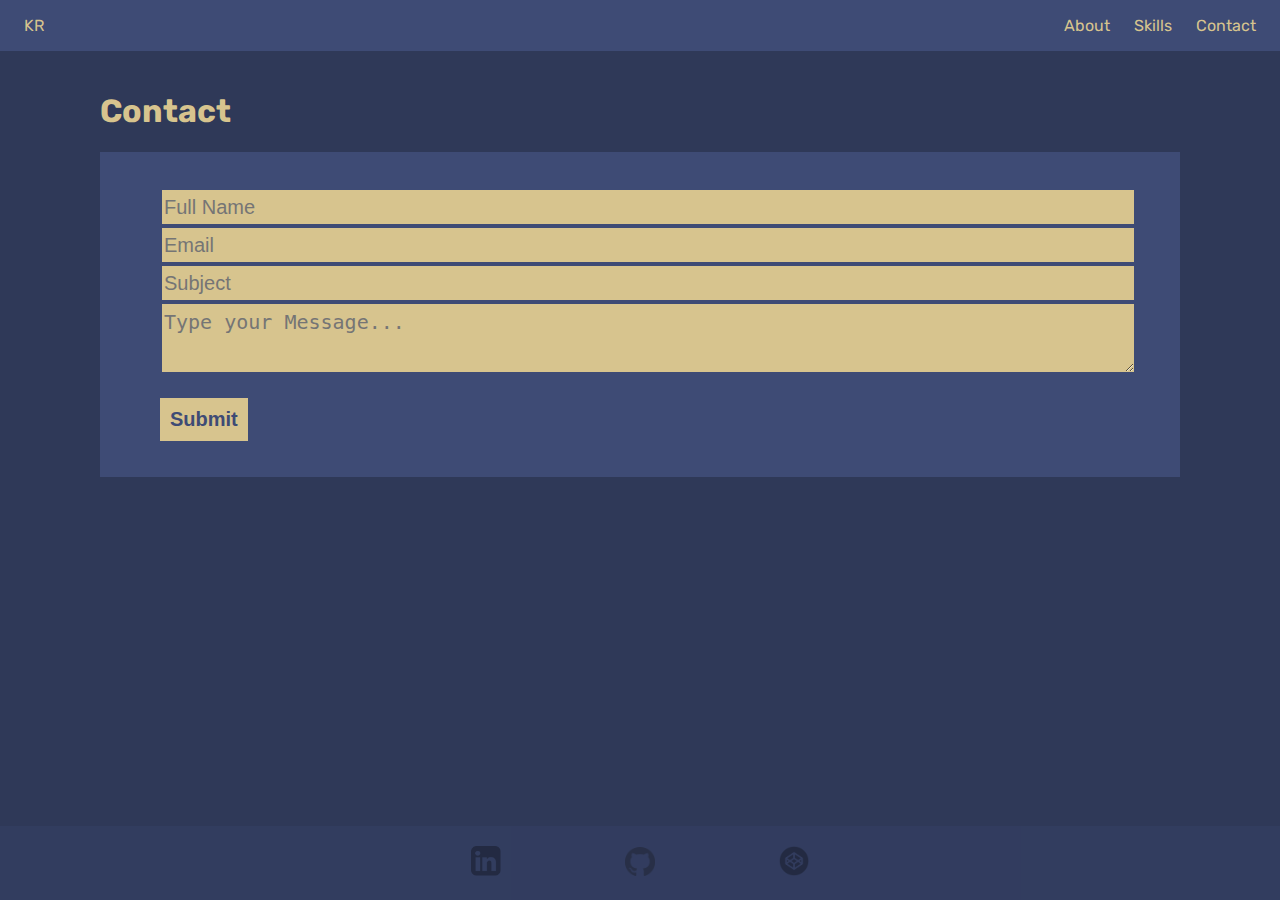
==== contact.html @ 53a973e2 "Final Project, html, css, & js pages" ====
<!DOCTYPE html>
<html lang="en">
<head>
    <meta charset="UTF-8">
    <meta http-equiv="X-UA-Compatible" content="IE=edge">
    <meta name="viewport" content="width=device-width, initial-scale=1.0">
    <link rel="stylesheet" href="style.css">
    <link rel="preconnect" href="https://fonts.googleapis.com">
    <link rel="preconnect" href="https://fonts.gstatic.com" crossorigin>
    <link href="https://fonts.googleapis.com/css2?family=Rubik:wght@300;400;500;800&display=swap" rel="stylesheet">
    <title>Katherine's Portfolio</title>
</head>
<body>
    <header>
        <nav>
            <div class="nav_logo"><a href="index.html">KR</a></div>
            <ul class="nav_menu">
                <li><a href="index.html#about">About</a></li>
                <li><a href="skills.html">Skills</a></li>
                <li><a href="#">Contact</a></li>
            </ul>
        </nav>
    </header>
    <main>
        <section id="contact">
            <h1>Contact</h1>
            <form id="contactForm">
                <ul class="inputBox">
                    <li>
                        <input type="text" name="name" placeholder="Full Name" required="required">
                    </li>
                    <li>
                        <input type="email" name="email" placeholder="Email" required="required">
                    </li>
                    <li>
                        <input type="text" name="subject" placeholder="Subject" required="required">
                    </li>
                    <li>
                        <textarea placeholder="Type your Message..." name="message" required="required"></textarea>
                    </li>
                    <li>
                        <button class="contact_sub" type="submit"><strong>Submit</strong></button>
                    </li>
                </ul>
            </form>
        </section>
    </main>
    <footer>
        <footer class="sticky_bottom">
            <ul class="contacts">
                <li><a href="https://www.linkedin.com/in/katherinerochon"><img src="linkedin.png" alt="LinkedIn"></a></li>
                <li><a href="https://github.com/kgrochon"><img src="github.png" alt="Twitter"></a></li>
                <li><a href="https://codepen.io/kgrochon"><img src="codepen.png" alt="CodePen"></a></li>
            </ul>
        </footer>
    </footer>
    <script src="script.js"></script>
</body>
</html>
---- style.css ----
html {
    font-size: 100%;
    box-sizing: border-box;
    font-family: 'Rubik', sans-serif;
    color: var(--neutral);

}

:root {
    --nav_margin: 1.5rem;
    --nav_blue: #3E4B75;
    --dark_blue: #2F3958;
    --neutral: #D7C48E;
    --faint_neutral: #d3c9ae;
    --lighthouse_rot_left: 1300px;
    --button_color: var(--nav_blue);
}

*, *::before, *::after {
    box-sizing: inherit;
}

body {
    margin: 0;
    background-color: var(--dark_blue);
}

header {
    top: 0;
    position: sticky;
    z-index: 2;
    background-color:var(--nav_blue);
}

nav {
    display: flex;
    align-items: center;
    justify-content: space-between;
    flex-direction: row;
}

article {
    margin: 0 400px 0 100px;
}

ul {
    list-style: none;
}

li {
    margin-right: 1.5rem;
}

a {
    text-decoration: none;
    color: var(--neutral);
}

p {
    line-height: 1.5rem;
}

footer {
    display: flex;
    justify-content: space-around;
    background-color: var(--nav_blue);
    opacity: 0.5;
    bottom: 0;
}

.nav_logo {
    margin-left: 1.5rem;
}

.nav_menu {
    display: flex;
    align-items: center;
    justify-content: space-between;
    flex-direction: row;
    background-color:var(--nav_blue);
}

.nav_menu a:hover {
    color: #B05E56;
  }


.title {
    font-size: 3rem;
}

.standard_sect {
    padding: 90px 0px;
    height: 900px;
    width: 100%;
}

.standard_sect h1 {
    margin-bottom: 0;
}

.standard_sect p {
    color:var(--neutral);
    opacity: .5;

}

.button {
    position: absolute;
    z-index: 1;
    text-decoration: none;
    border: none;
    font-size: 1rem;
    color:var(--dark_blue);
    border-radius: 10px;
    padding: 10px;
    background-color: var(--neutral);
}


#about {
    vertical-align: middle;
    text-align: left;
}

.about {
    padding-top: 130px;
}

#port_background {
    width: 100%;
    position: fixed;
}

#port_img {
    height: 900px;
    float: right;
    margin-right: -350px;
    position: sticky;
}

.light_container {
    z-index: -1;
    margin-right: 100px;

}

.light {
    position: sticky;
    z-index: -1;
    margin-right: 100px;
    border-top: 240px solid transparent;
    border-bottom: 300px solid transparent; 
    border-left-width: var(--lighthouse_rot_left);
    border-left-style:  solid; 
    border-left-color: var(--neutral);
    opacity: 50%;

}

.background {
    width:900px;
    height: 400px;
    position: fixed;
}

.boxes {
    position: inherit;
    display: flex;

}

.box {
    font-size: 1rem;
    padding: 10px;
}

.box:first-child {
    margin-top: -50px;
}

#about {
    padding-top: 180px;
}

.contacts {
    
    margin: 0;
    padding: 0;
    list-style-type: none;
}

.contacts li {
    width: 30px;
    display: inline-block;
    padding: 20px 0px;
    margin: 0 60px;
}

.contacts img {
    width: 100%
}


.contacts li a img:hover {
    -webkit-transform: scale(1.1);
    transform: scale(1.1);
}

#skills {
    margin: 20px 100px 0 90px;
}

.skills {
    display: flex;
    padding: 20px 40px;
    -webkit-box-pack: center;
        -ms-flex-pack: center;
            justify-content: center;
}

.skills div {
    width: 20rem;
    display: flex;
    flex-direction: column;
}

.skills p {
    color:var(--neutral);
    opacity: .8;
    display: inline;
    margin: 10px 10px;
    padding: .1rem .3rem;
    border-style: solid;
    border-width: .2rem;
    border-color: var(--neutral);
    border-radius: .3rem;
    -webkit-transition: -webkit-transform 300ms ease-out;
    transition: -webkit-transform 300ms ease-out;
    transition: transform 300ms ease-out;
    transition: transform 300ms ease-out, -webkit-transform 300ms ease-out;
}

.skills p:hover {
    -webkit-transform: scale(1.1);
            transform: scale(1.1);

    opacity: 1;
}

.sticky_bottom {
    position: fixed;
    bottom: 0;
    width: 100%;
}

#contact {
    padding: 20px 100px;
}

#contactForm {
    padding: 20px;
    background-color: var(--nav_blue)
}

input, textarea {
    border: 2px solid var(--nav_blue);
    background: var(--neutral);
    color: var(--nav_blue);
    font-size: 1.25rem;
    line-height: 2rem;
    width: 100%;
    margin: 0;
}

.contact_sub {
    margin-top: 20px;
    text-decoration: none;
    border: none;
    font-size: 1.25rem;
    color:var(--nav_blue);
    padding: 10px;
    background-color: var(--neutral);
}
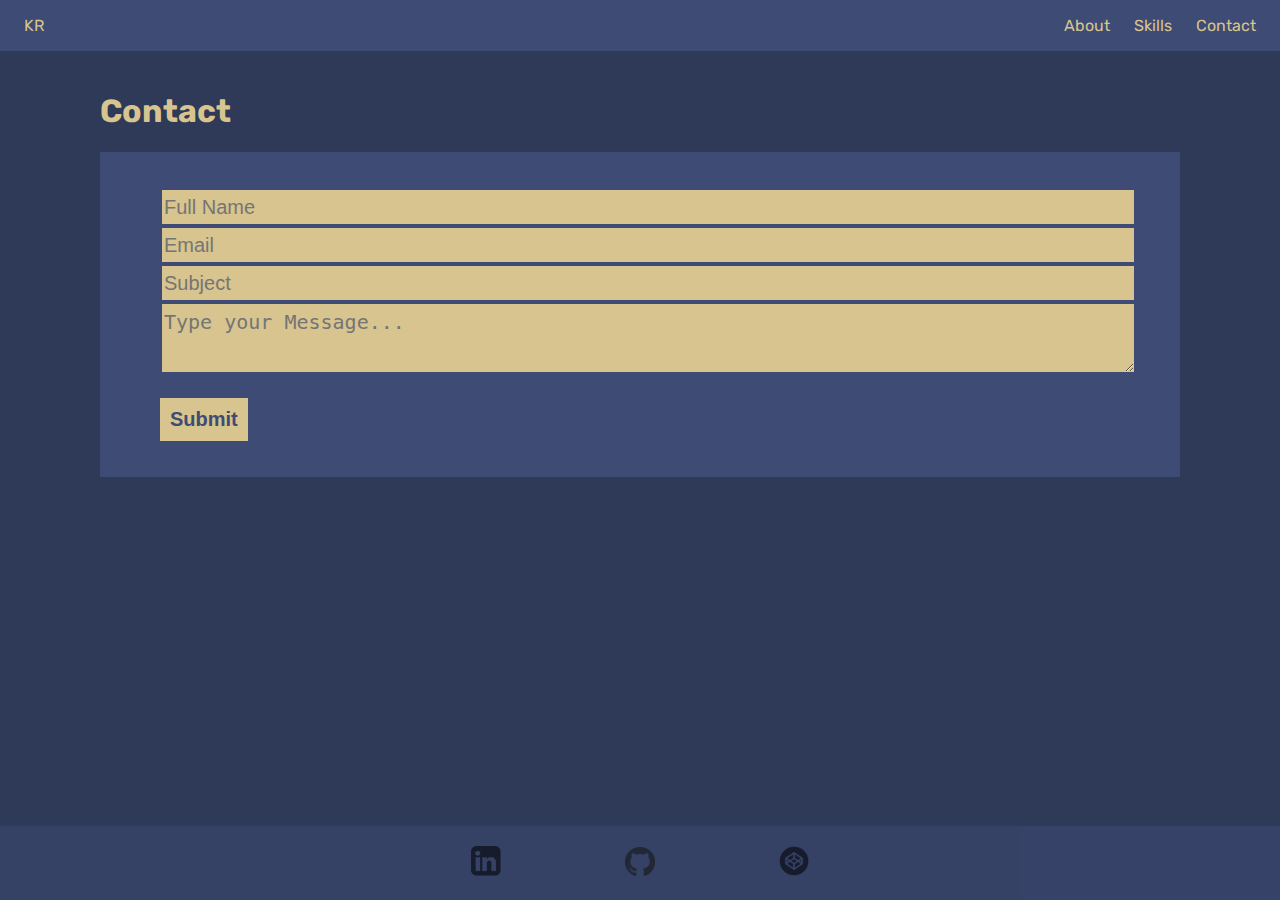
==== commit 6073cd92: "Pitchboard PDF added and HTML is validated" ====
--- a/contact.html
+++ b/contact.html
@@ -45,14 +45,12 @@
             </form>
         </section>
     </main>
-    <footer>
-        <footer class="sticky_bottom">
-            <ul class="contacts">
-                <li><a href="https://www.linkedin.com/in/katherinerochon"><img src="linkedin.png" alt="LinkedIn"></a></li>
-                <li><a href="https://github.com/kgrochon"><img src="github.png" alt="Twitter"></a></li>
-                <li><a href="https://codepen.io/kgrochon"><img src="codepen.png" alt="CodePen"></a></li>
-            </ul>
-        </footer>
+    <footer class="sticky_bottom">
+        <ul class="contacts">
+            <li><a href="https://www.linkedin.com/in/katherinerochon"><img src="linkedin.png" alt="LinkedIn"></a></li>
+            <li><a href="https://github.com/kgrochon"><img src="github.png" alt="Twitter"></a></li>
+            <li><a href="https://codepen.io/kgrochon"><img src="codepen.png" alt="CodePen"></a></li>
+        </ul>
     </footer>
     <script src="script.js"></script>
 </body>
--- a/style.css
+++ b/style.css
@@ -281,4 +281,27 @@
     color:var(--nav_blue);
     padding: 10px;
     background-color: var(--neutral);
-}+}
+
+@media (max-width: 1200px) {
+    .light_container {
+        visibility: hidden;
+    }
+    #port_img {
+        visibility: hidden;
+    }
+    article {
+        margin: auto 10px;
+    }
+    .standard_sect {
+        height: auto;
+        padding: 10px;
+    }
+    #skills {
+        margin: auto 8px;
+    }
+    .contacts li{
+        padding: 20px 0px;
+        margin: 0 20px;
+    }
+}
